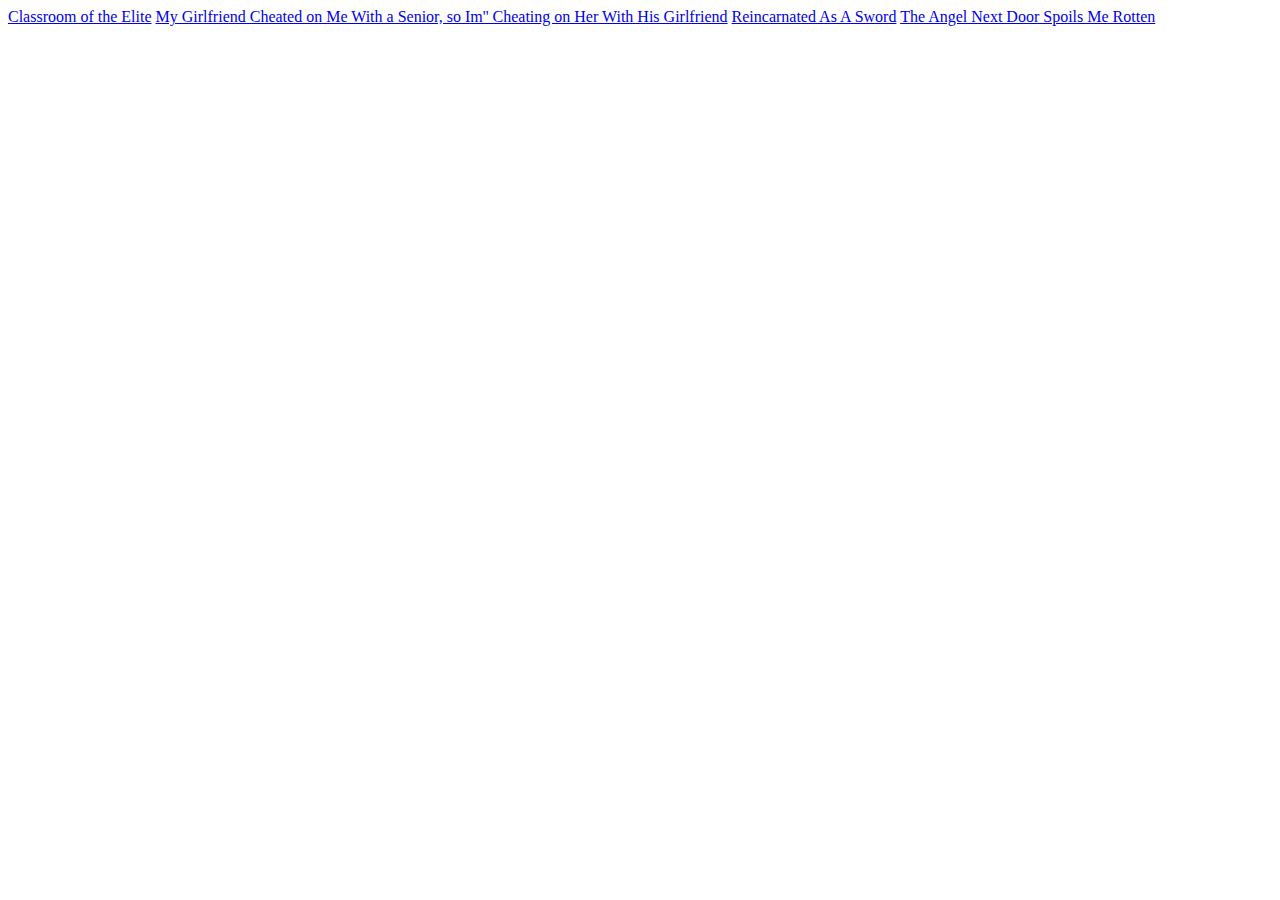
==== list.html @ 9e0100a2 "Add files via upload" ====
<!DOCTYPE html>
<html lang="en">
<head>
   <meta charset="UTF-8">
   <meta name="viewport" content="width=device-width,initial-scale=1"/>
   <meta name="description" content="Download light novels for free in epub format"/>
   <meta name="author" content="DenZ"/>
   <title>Freenovels</title>
   <!-- Framework -->
   <link rel="stylesheet" href="https://freenovels.me/css/bootstrap.min.css">
   <link rel="stylesheet" href="https://freenovels.me/css/style.css">
   <link rel="shortcut icon" href="https://freenovels.me/logo/IMG_20220926_195421.jpg" type="image/x-icon" sizes="32x32">
</head>
<body>
   
   <div class="container-fluid">
       <div class="list-group list-group-numbered m-1">
           <a href="series/Classroom of the Elite.html" class="list-group-item">Classroom of the Elite</a>
           <a href="series/My Girlfriend Cheated on Me With a Senior so Im Cheating on Her With His Girlfriend.html" class="list-group-item">My Girlfriend Cheated on Me With a Senior, so Im'' Cheating on Her With His Girlfriend</a>
           <a href="series/Reincarnated As A Sword.html" class="list-group-item">Reincarnated As A Sword</a>
           <a href="series/The Angel Next Door Spoils Me Rotten.html" class="list-group-item">The Angel Next Door Spoils Me Rotten</a>
       </div>
   </div>
   
<script src="https://freenovels.me/script/bootstrap.min.js"></script>
 <script src="https://freenovels.me/script/script.js"></script>
</body>
</html>
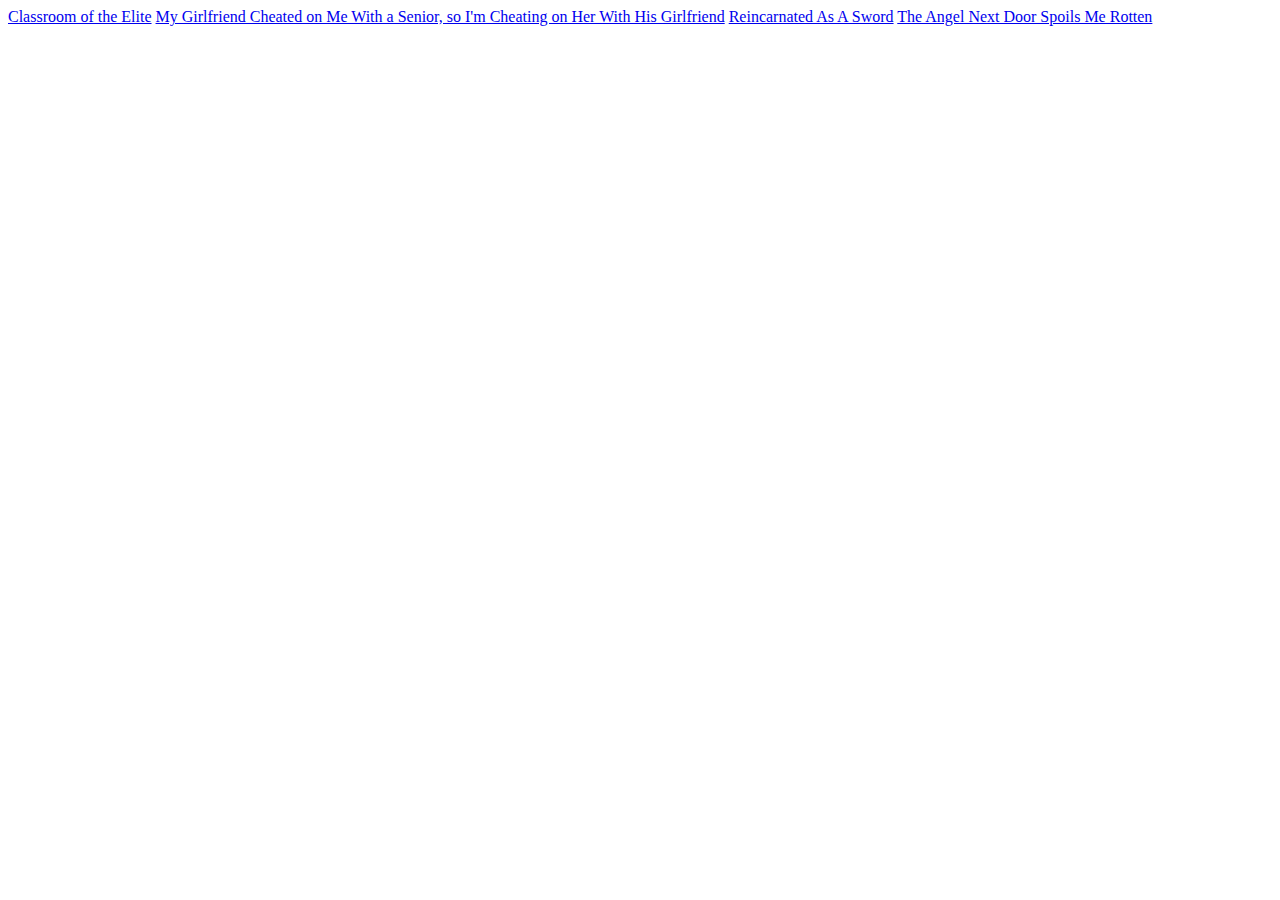
==== commit 2ae885f4: "Add files via upload" ====
--- a/list.html
+++ b/list.html
@@ -16,7 +16,7 @@
    <div class="container-fluid">
        <div class="list-group list-group-numbered m-1">
            <a href="series/Classroom of the Elite.html" class="list-group-item">Classroom of the Elite</a>
-           <a href="series/My Girlfriend Cheated on Me With a Senior so Im Cheating on Her With His Girlfriend.html" class="list-group-item">My Girlfriend Cheated on Me With a Senior, so Im'' Cheating on Her With His Girlfriend</a>
+           <a href="series/My Girlfriend Cheated on Me With a Senior so Im Cheating on Her With His Girlfriend.html" class="list-group-item">My Girlfriend Cheated on Me With a Senior, so I'm Cheating on Her With His Girlfriend</a>
            <a href="series/Reincarnated As A Sword.html" class="list-group-item">Reincarnated As A Sword</a>
            <a href="series/The Angel Next Door Spoils Me Rotten.html" class="list-group-item">The Angel Next Door Spoils Me Rotten</a>
        </div>
@@ -25,4 +25,4 @@
 <script src="https://freenovels.me/script/bootstrap.min.js"></script>
  <script src="https://freenovels.me/script/script.js"></script>
 </body>
-</html>+</html>
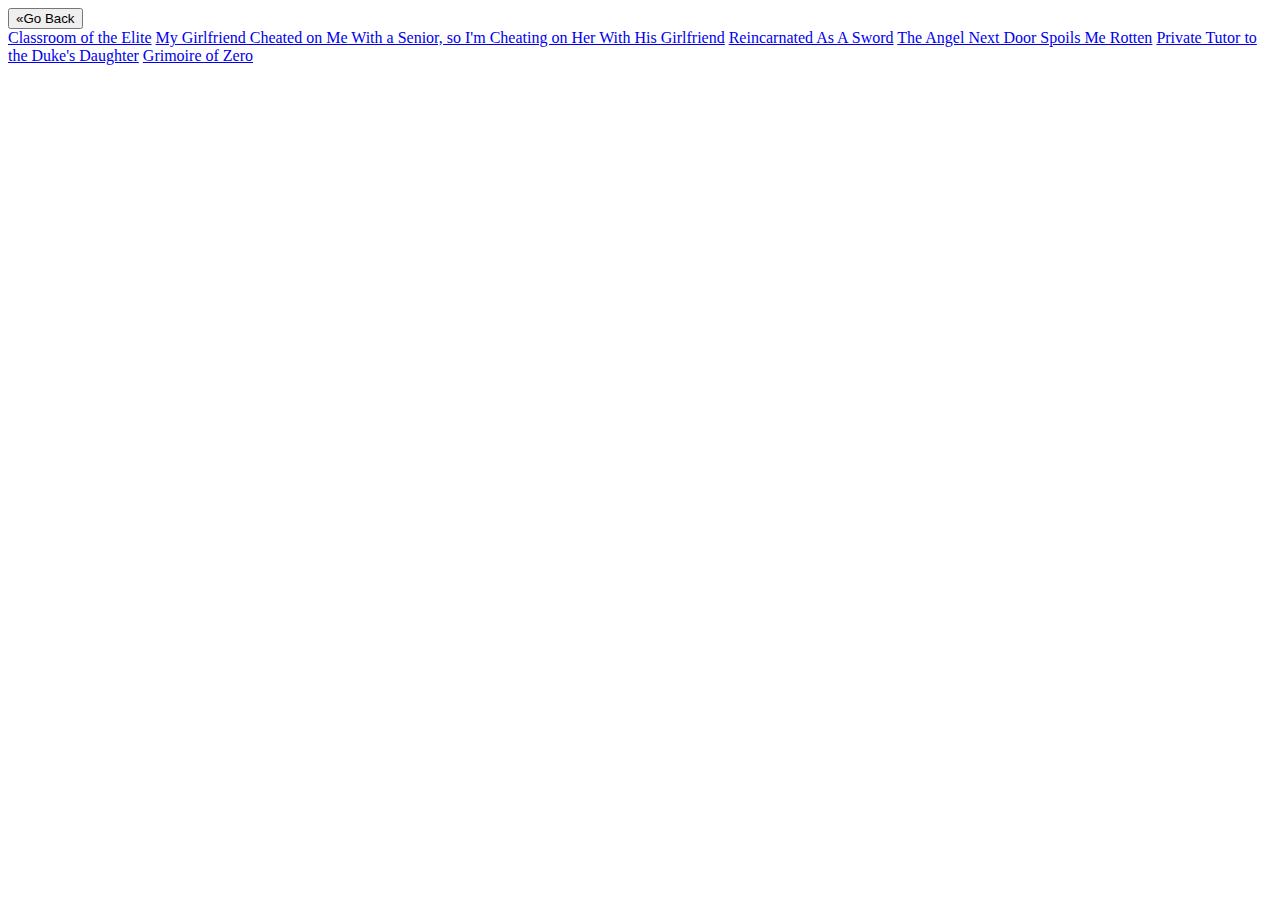
==== commit ef8786dc: "Add files via upload" ====
--- a/list.html
+++ b/list.html
@@ -14,11 +14,14 @@
 <body>
    
    <div class="container-fluid">
+       <button class="btn mt-2">&laquo;Go Back</button>
        <div class="list-group list-group-numbered m-1">
            <a href="series/Classroom of the Elite.html" class="list-group-item">Classroom of the Elite</a>
            <a href="series/My Girlfriend Cheated on Me With a Senior so Im Cheating on Her With His Girlfriend.html" class="list-group-item">My Girlfriend Cheated on Me With a Senior, so I'm Cheating on Her With His Girlfriend</a>
            <a href="series/Reincarnated As A Sword.html" class="list-group-item">Reincarnated As A Sword</a>
            <a href="series/The Angel Next Door Spoils Me Rotten.html" class="list-group-item">The Angel Next Door Spoils Me Rotten</a>
+           <a href="series/Private Tutor to the Dukes Daughter.html" class="list-group-item">Private Tutor to the Duke's Daughter</a>
+           <a href="series/Grimoire of Zero.html" class="list-group-item">Grimoire of Zero</a>
        </div>
    </div>
    
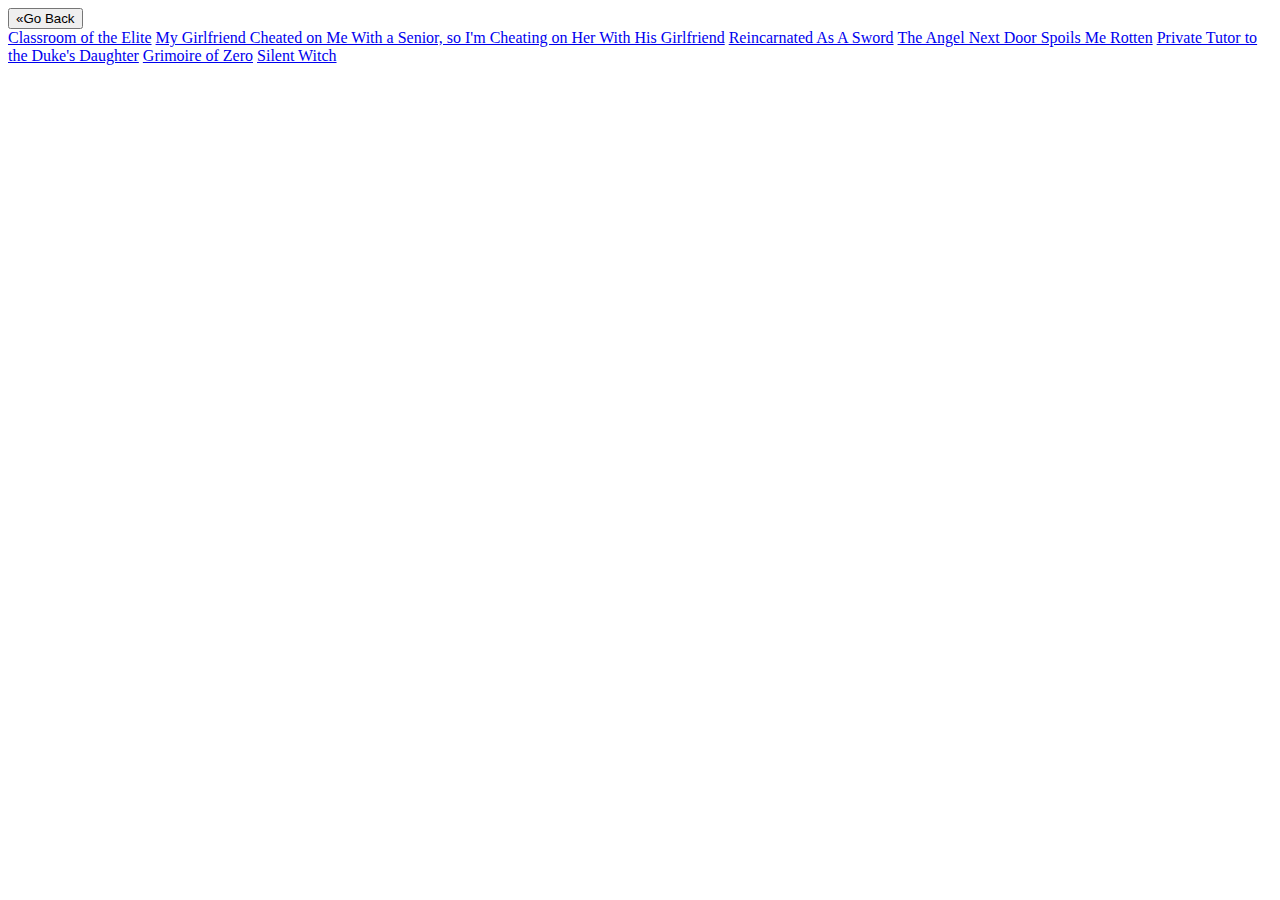
==== commit 930a6b1a: "Add files via upload" ====
--- a/list.html
+++ b/list.html
@@ -10,6 +10,9 @@
    <link rel="stylesheet" href="https://freenovels.me/css/bootstrap.min.css">
    <link rel="stylesheet" href="https://freenovels.me/css/style.css">
    <link rel="shortcut icon" href="https://freenovels.me/logo/IMG_20220926_195421.jpg" type="image/x-icon" sizes="32x32">
+   <style>
+       a{font-size:12pt;}
+   </style>
 </head>
 <body>
    
@@ -22,6 +25,7 @@
            <a href="series/The Angel Next Door Spoils Me Rotten.html" class="list-group-item">The Angel Next Door Spoils Me Rotten</a>
            <a href="series/Private Tutor to the Dukes Daughter.html" class="list-group-item">Private Tutor to the Duke's Daughter</a>
            <a href="series/Grimoire of Zero.html" class="list-group-item">Grimoire of Zero</a>
+           <a href="series/Silent Witch.html" class="list-group-item">Silent Witch</a>
        </div>
    </div>
    
